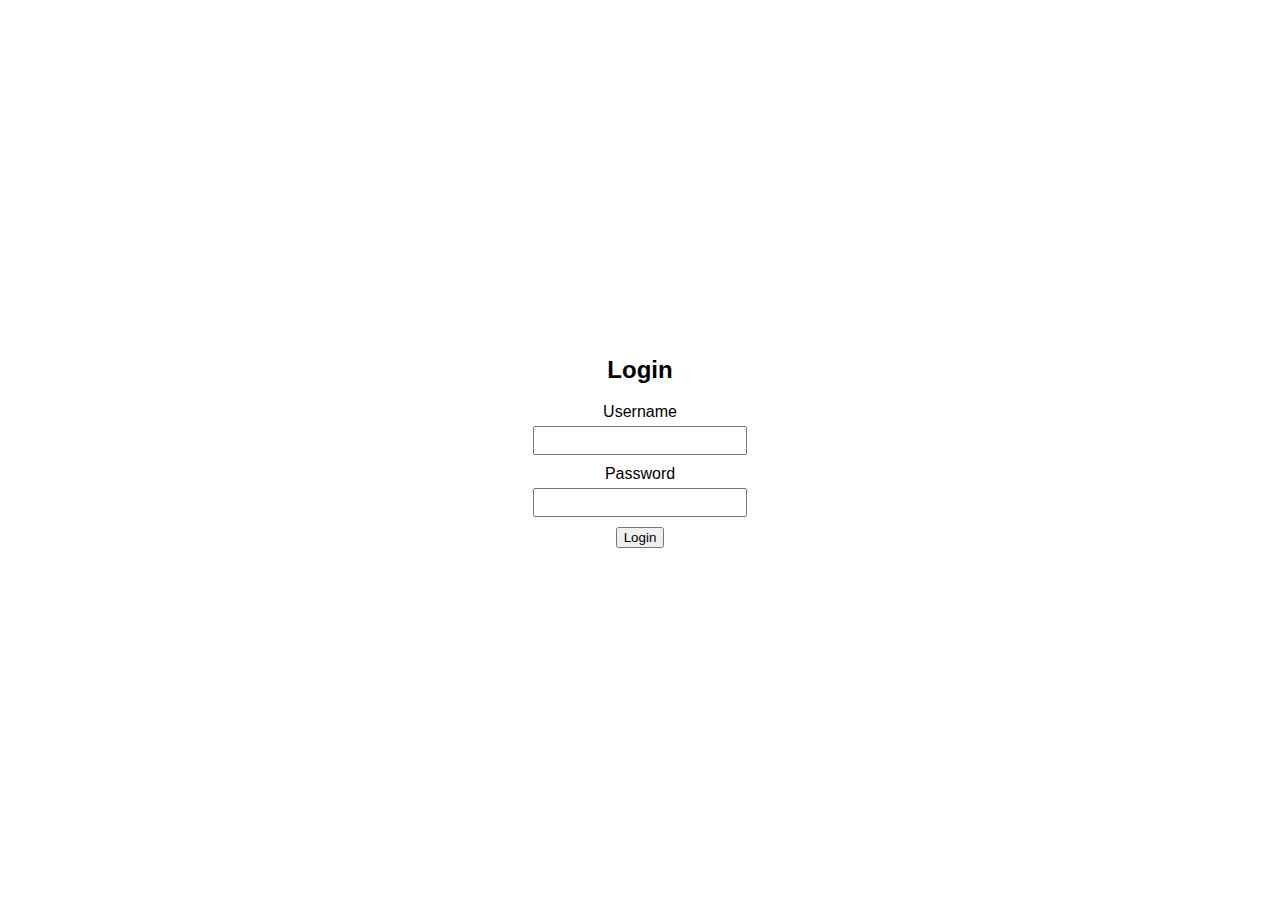
==== index.html @ 90fd3b8c "Add files via upload" ====
<!DOCTYPE html>
<html lang="en">
<head>
    <meta charset="UTF-8">
    <meta name="viewport" content="width=device-width, initial-scale=1.0">
    <title>Login</title>
    <link rel="stylesheet" href="style.css">
</head>
<body>
    <div class="login-container">
        <h2>Login</h2>
        <form id="login-form">
            <div class="input-group">
                <label for="username">Username</label>
                <input type="text" id="username" name="username" required>
            </div>
            <div class="input-group">
                <label for="password">Password</label>
                <input type="password" id="password" name="password" required>
            </div>
            <button type="submit">Login</button>
        </form>
        <p id="error-message" class="error-message"></p>
    </div>
    <script src="script.js"></script>
</body>
</html>
---- style.css ----
body {
    font-family: Arial, sans-serif;
    display: flex;
    justify-content: center;
    align-items: center;
    height: 100vh;
    margin: 0;
}

.login-container {
    text-align: center;
}

.input-group {
    margin-bottom: 10px;
}

.input-group label {
    display: block;
    margin-bottom: 5px;
}

.input-group input {
    width: 200px;
    padding: 5px;
}

.error-message {
    color: red;
}
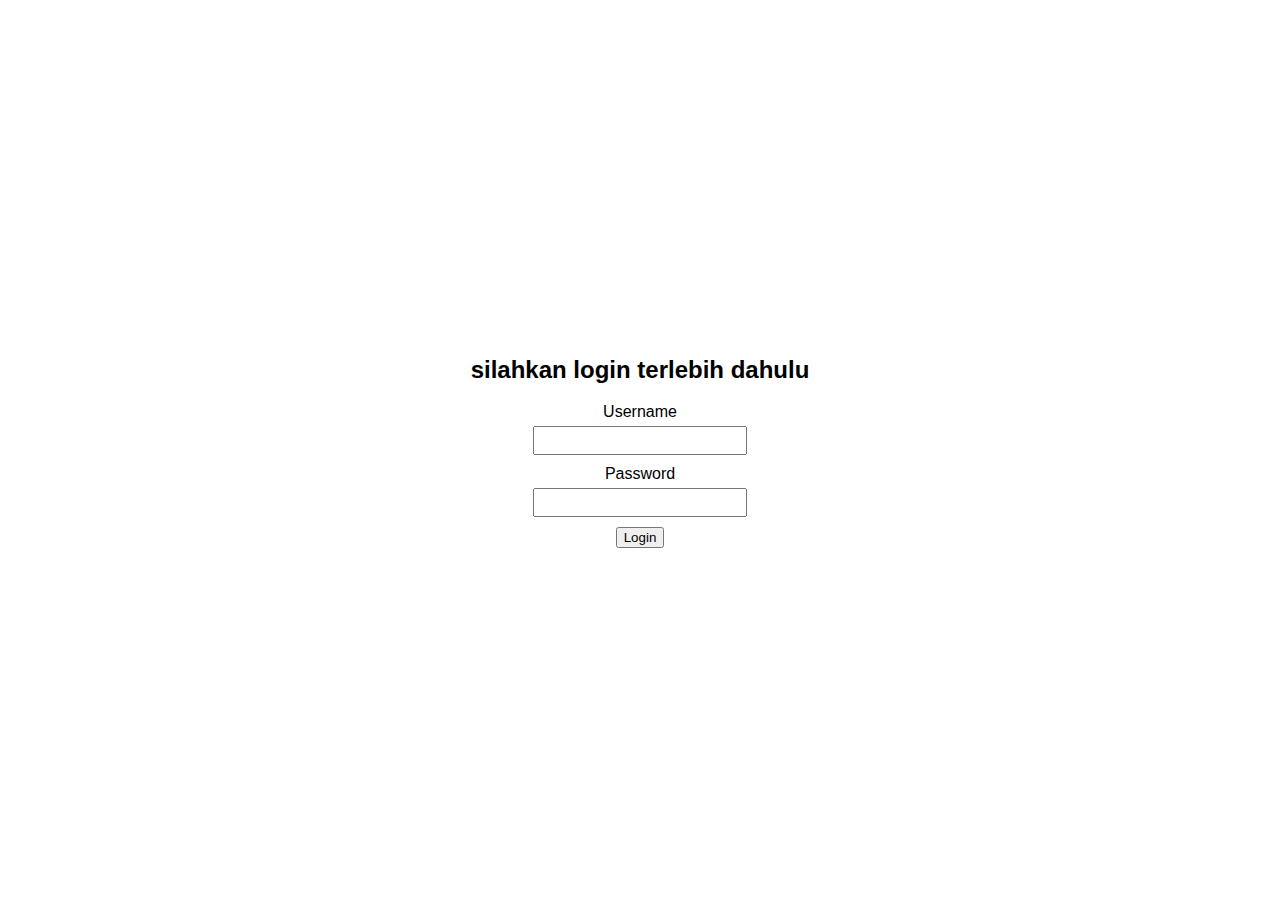
==== commit 65be3ae9: "Add files via upload" ====
--- a/index.html
+++ b/index.html
@@ -8,7 +8,7 @@
 </head>
 <body>
     <div class="login-container">
-        <h2>Login</h2>
+        <h2>silahkan login terlebih dahulu</h2>
         <form id="login-form">
             <div class="input-group">
                 <label for="username">Username</label>
--- a/style.css
+++ b/style.css
@@ -26,5 +26,5 @@
 }
 
 .error-message {
-    color: red;
+    color: rgb(255, 0, 0);
 }
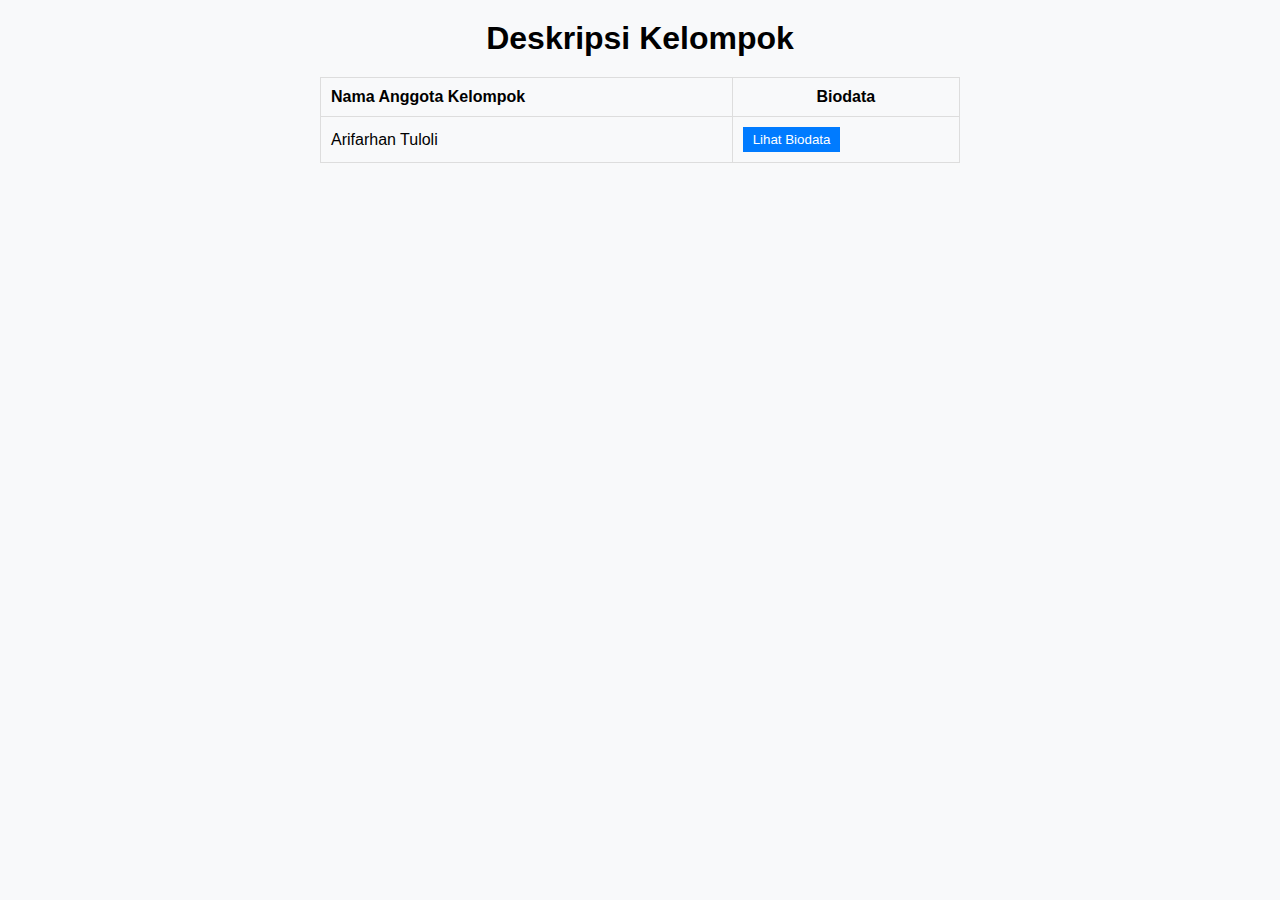
==== commit 6a87fa49: "Add files via upload" ====
--- a/index.html
+++ b/index.html
@@ -3,25 +3,23 @@
 <head>
     <meta charset="UTF-8">
     <meta name="viewport" content="width=device-width, initial-scale=1.0">
-    <title>Login</title>
-    <link rel="stylesheet" href="style.css">
+    <title>Deskripsi Kelompok</title>
+    <link rel="stylesheet" href="style.css"> <!-- Memuat file CSS -->
 </head>
 <body>
-    <div class="login-container">
-        <h2>silahkan login terlebih dahulu</h2>
-        <form id="login-form">
-            <div class="input-group">
-                <label for="username">Username</label>
-                <input type="text" id="username" name="username" required>
-            </div>
-            <div class="input-group">
-                <label for="password">Password</label>
-                <input type="password" id="password" name="password" required>
-            </div>
-            <button type="submit">Login</button>
-        </form>
-        <p id="error-message" class="error-message"></p>
-    </div>
-    <script src="script.js"></script>
+    <h1>Deskripsi Kelompok</h1>
+    <table>
+        <tr>
+            <th>Nama Anggota Kelompok</th>
+            <th style="text-align: center;">Biodata</th>
+        </tr>
+        <tr>
+            <td>Arifarhan Tuloli</td>
+            <td><button onclick="lihatBiodata('arifarhan')">Lihat Biodata</button></td>
+        </tr>
+        <!-- Daftar anggota kelompok lainnya -->
+    </table>
+
+    <script src="script.js"></script> <!-- Memuat file JavaScript -->
 </body>
 </html>
--- a/style.css
+++ b/style.css
@@ -1,30 +1,47 @@
+/* Style untuk elemen body */
 body {
     font-family: Arial, sans-serif;
-    display: flex;
-    justify-content: center;
-    align-items: center;
-    height: 100vh;
-    margin: 0;
+    background-color: #f8f9fa; /* Warna latar belakang */
+    margin: 0; /* Hilangkan margin default */
+    padding: 0; /* Hilangkan padding default */
 }
 
-.login-container {
-    text-align: center;
+/* Style untuk elemen h1 */
+h1 {
+    text-align: center; /* Teks rata tengah */
+    margin-top: 20px; /* Jarak atas */
+    margin-bottom: 20px; /* Jarak bawah */
 }
 
-.input-group {
-    margin-bottom: 10px;
+
+table {
+    width: 50%;
+    margin: 20px auto;
+    border-collapse: collapse;
+}
+th {
+    padding: 10px;
+    border: 1px solid #ddd; /* Garis tepi */
+    text-align: left; /* Teks rata kiri */
 }
 
-.input-group label {
-    display: block;
-    margin-bottom: 5px;
+/* Style untuk sel data tabel */
+td {
+    padding: 10px;
+    border: 1px solid #ddd;
+    text-align: left;
 }
 
-.input-group input {
-    width: 200px;
-    padding: 5px;
+/* Style untuk tombol */
+button {
+    padding: 5px 10px; /* Padding tombol */
+    border: none; /* Hilangkan border */
+    background-color: #007bff; /* Warna latar tombol */
+    color: #fff; /* Warna teks tombol */
+    cursor: pointer; /* Kursor pointer saat di atas tombol */
 }
 
-.error-message {
-    color: rgb(255, 0, 0);
+/* Style untuk tombol saat dihover */
+button:hover {
+    background-color: #0056b3; /* Warna latar saat dihover */
 }
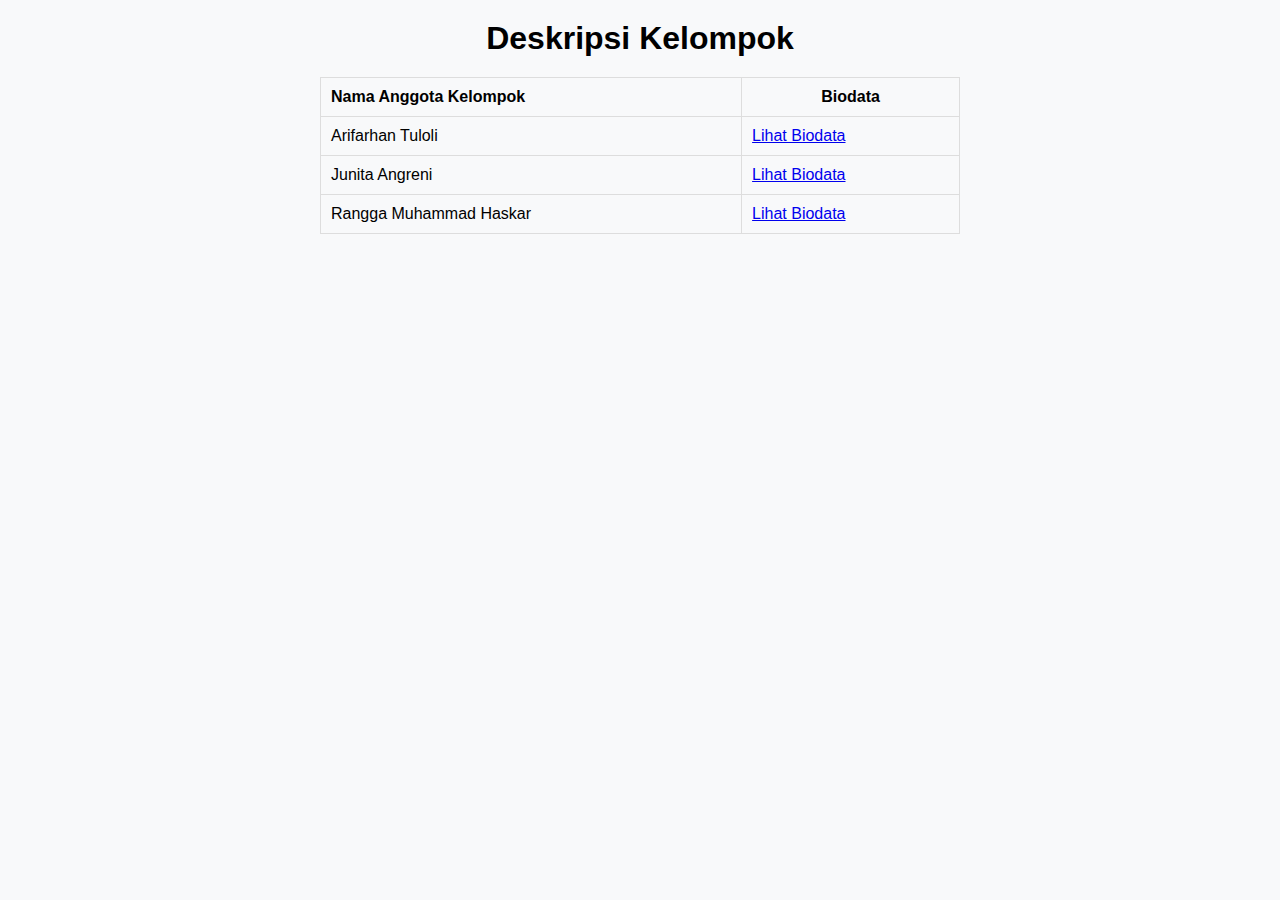
==== commit ac18f8f5: "Add files via upload" ====
--- a/index.html
+++ b/index.html
@@ -4,7 +4,7 @@
     <meta charset="UTF-8">
     <meta name="viewport" content="width=device-width, initial-scale=1.0">
     <title>Deskripsi Kelompok</title>
-    <link rel="stylesheet" href="style.css"> <!-- Memuat file CSS -->
+    <link rel="stylesheet" href="style.css">
 </head>
 <body>
     <h1>Deskripsi Kelompok</h1>
@@ -15,11 +15,16 @@
         </tr>
         <tr>
             <td>Arifarhan Tuloli</td>
-            <td><button onclick="lihatBiodata('arifarhan')">Lihat Biodata</button></td>
+            <td><a href="biodata_arifarhan.html">Lihat Biodata</a></td>
         </tr>
-        <!-- Daftar anggota kelompok lainnya -->
+        <tr>
+            <td>Junita Angreni</td>
+            <td><a href="biodata_junita.html">Lihat Biodata</a></td>
+        </tr>
+        <tr>
+            <td>Rangga Muhammad Haskar</td>
+            <td><a href="biodata_rangga.html">Lihat Biodata</a></td>
+        </tr>
     </table>
-
-    <script src="script.js"></script> <!-- Memuat file JavaScript -->
 </body>
 </html>
